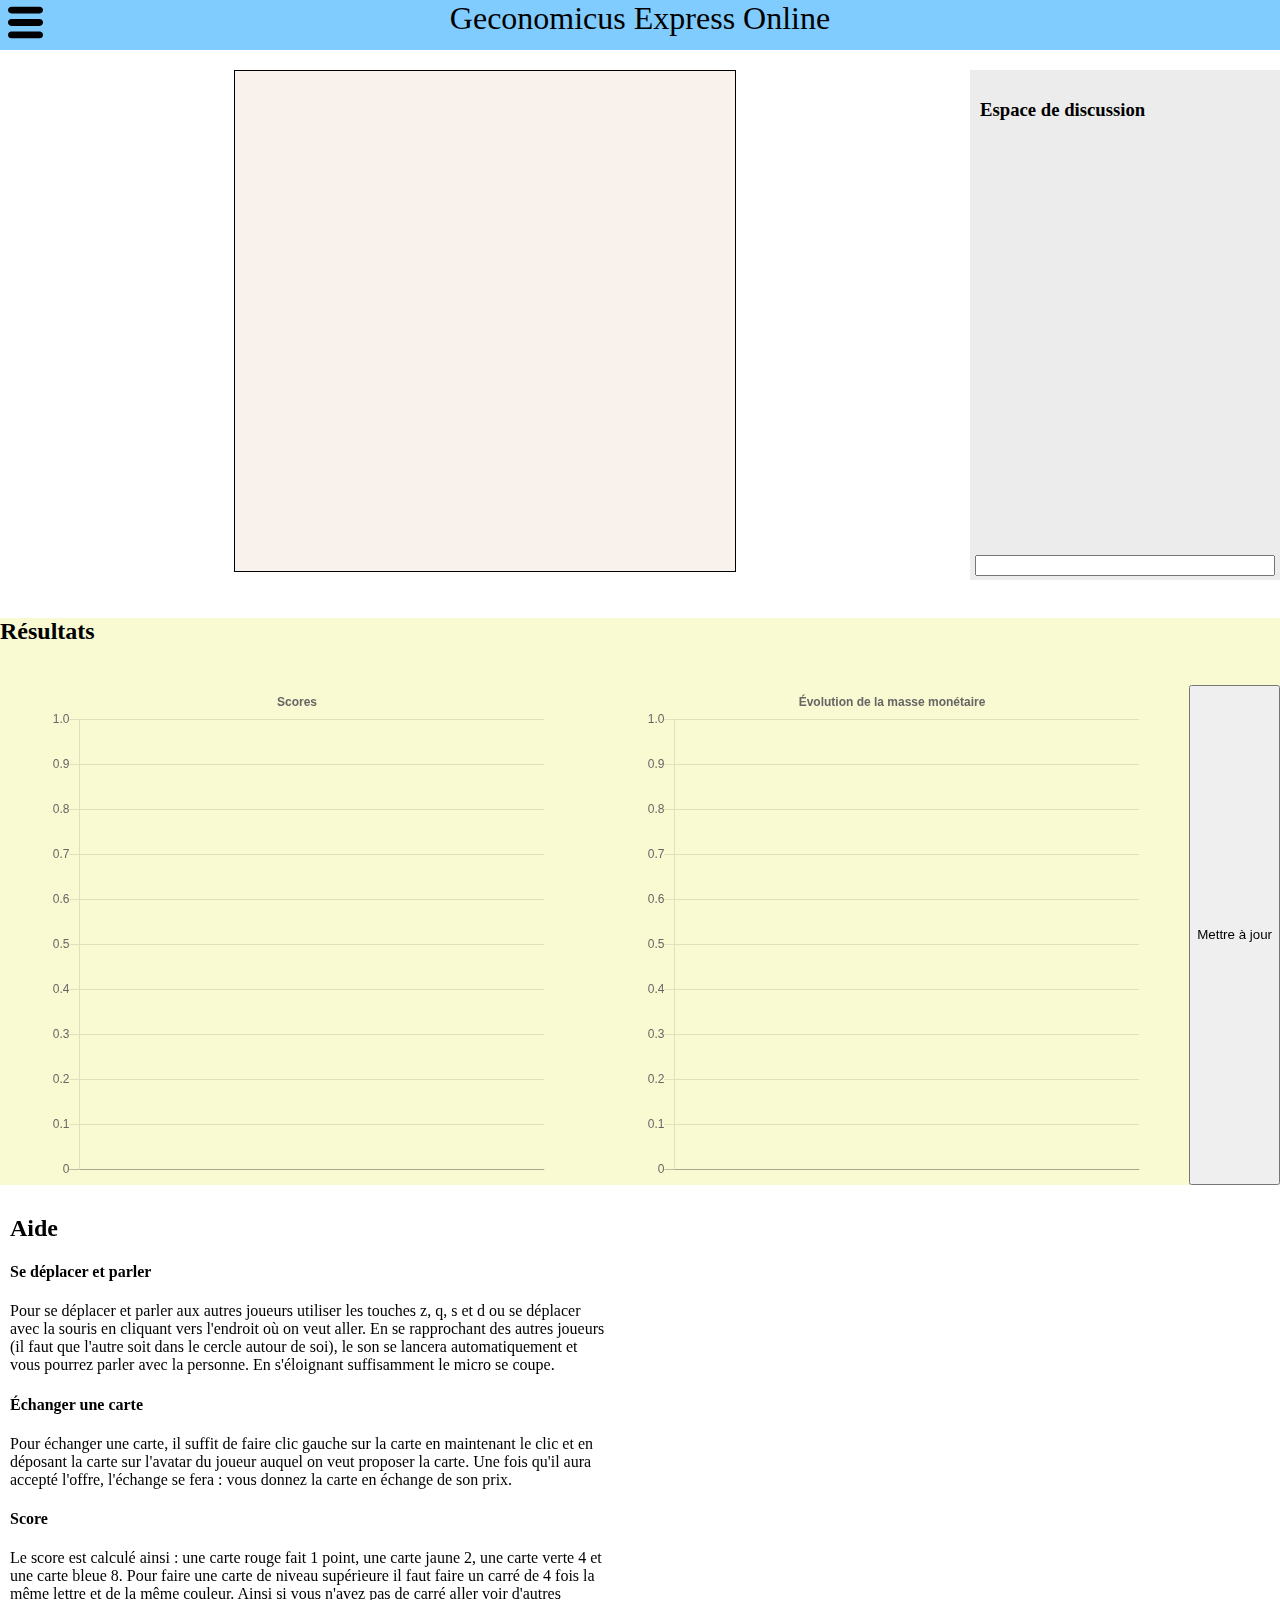
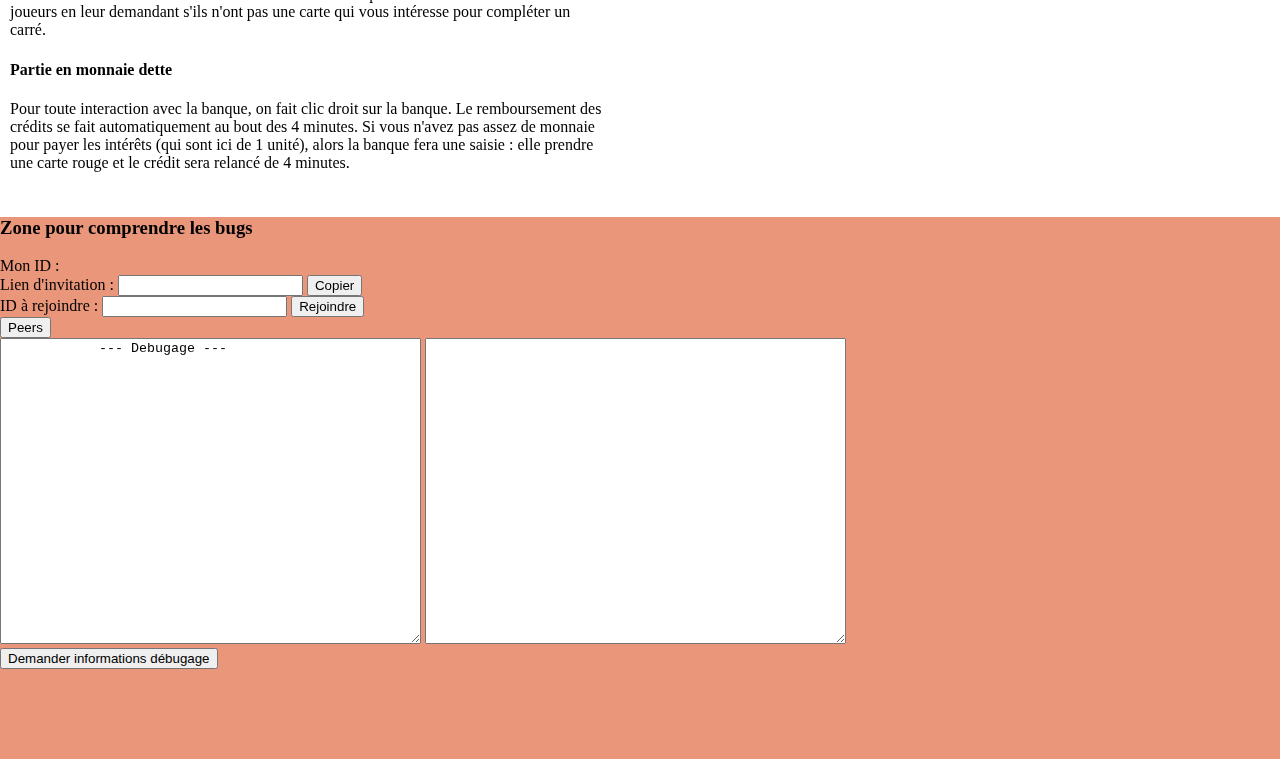
==== index.html @ 48053f9c "mise en forme" ====
<html>

<head>
    <meta charset="utf-8" />
    <title>Geconomicus Online</title>
    <link rel="stylesheet" href="style.css">
    <link rel="stylesheet" type="text/css" href="css/iconselect.css" >

</head>

<body>
    <header>
        <div id="menu_button" onclick="activate_menu()">
            <img src="img/menu.svg" width="70%"/>
        </div>
        <div id="header_avancement">Geconomicus Express Online</div>
        
    </header>

    <div id="player_menu">   
        <div id="organizer_actions">
            <h3>Organisateur </h3>
            <button onclick="copy_invitation_link()">Lien invitation</button>
        <button onclick="change_game_params()">Changer les paramètres</button><br>
        <button onclick="change_game_mode(MODE_DETTE)">Lancer partie monnaie dette</button><br>
        <button onclick="change_game_mode(MODE_LIBRE)">Lancer partie monnaie libre</button><br>
        <button onclick="change_game_mode(MODE_DON)">Lancer partie don</button><br>
        <button onclick="change_game_mode(MODE_WAITING_ROOM)">Arrêter partie</button><br>
        <button onclick="change_game_status(GAME_STATUS_RUNNING)">Run</button><br>
        <button onclick="change_game_status(GAME_STATUS_PAUSED)">Pause</button><br>
    </div>

        <h3>Pseudo</h3>
    <input type="text" id="pseudo">
    <script>
        var input_pseudo = document.getElementById("pseudo")
        input_pseudo.addEventListener("keyup", function(event) {
            if (event.keyCode === 13) {
                event.preventDefault()
                disactivate_menu()
                change_pseudo()
            }
        });
    </script>
    <br>
    <h3>Mon avatar</h3>
        <div style="display: inline-block; " id="mon_avatar">
           
           
            <div  id="my-icon-select"></div>
        </div>
    </div>

    <script>
        function activate_menu(){
            var e = document.getElementById("player_menu")
            if (e.style.left == "-220px"){
                e.style.left = "0px"
            }else {
                e.style.left = "-220px"
            }
        }

        function disactivate_menu(){
            document.getElementById("player_menu").style.left = "-220px"
        }
    </script>


    <div id="main" style="display:flex; flex-wrap:wrap">
        <div id="plateau_div" style="flex:auto">
            <canvas style="display:block; margin: 0 auto; border: 1px solid " width="500" height="500" id="plateau"></canvas>
        </div>
        
        
        <div id="score_div" style="flex:auto; max-width: 300px; padding: 5px; height: 500px; background-color: rgb(236, 236, 236);">
            <div id="chat_new" style="padding: 5px; max-width: 300px; height: 470px; overflow-y: scroll;">
            <h3>Espace de discussion</h3>
            </div>
            <input id="message" style="width:100%; max-width: 300px;" type="text">
            <script>
                var input_message = document.getElementById("message")
                input_message.addEventListener("keyup", function(event) {
                    if (event.keyCode === 13) {
                        event.preventDefault()
                        envoyer_message()
                    }
                });
            </script>
            <!--<button onclick="envoyer_message()">Envoyer message</button>-->
        </div>

        <div style="flex:auto; width:300px; display:none">
            <div class="rappel" id="rappel_dette" style="display: block">
                <h2>Partie en monnaie dette</h2>

                Prix des cartes :

                <ul>
                    <li id="prix_dette_0" class="level0">2</li>
                    <li id="prix_dette_1" class="level1">4</li>
                    <li id="prix_dette_2" class="level2">8</li>
                    <li id="prix_dette_3" class="level3">16</li>
                </ul>

                <p>Crédit : on emprunte 3 et on doit rendre 4 au bout de 4 minutes. Si on ne peut pas rembourser au bout du temps imparti, l'intérêt est perçu et le crédit est relancé.</p>
                <p>Courtier : joue pour la banque. Il reçoit les intérêts gagnés par la banque et les hypothèques.</p>

            </div>
            <div class="rappel" id="rappel_libre" style="display:none">
                <h2>Partie en monnaie libre</h2>

                Prix des cartes :

                <ul>
                    <li id="prix_libre_0" class="level0">6</li>
                    <li id="prix_libre_1" class="level1">12</li>
                    <li id="prix_libre_2" class="level2">24</li>
                    <li id="prix_libre_3" class="level3">48</li>
                </ul>

                
                    <!-- Tour numéro : <b id="nb_tours">1</b><br> 
                    Masse Monétaire : <b id="masse_monetaire">0</b> Sous<br>
                -->

                Taille carré : <b class="square_size"></b><br>
                Taille initiale main : <b class="hand_initial_size"></b><br>
                Lettres : <b class="letters"></b><br>
                
                Réévaluation du Dividende Universel : toutes les 4 minutes votre solde est réévalué selon la formule suivante : 
                Nouveau solde = Ancien solde/<span id="rappel_param_rate">2</span>+ <span id="rappel_param_du">8</span> (en arrondissant à l'unité)
                <!--
                <p>Réévaluation du Dividende Universel : tous les 4 tours le D.U. est réévalué selon la formule suivante : Nouveau&nbsp;D.U. = Ancien&nbsp;D.U.&nbsp;+&nbsp;0,0488²&nbsp;*&nbsp;(Masse&nbsp;Monétaire&nbsp;/&nbsp;Joueurs)&nbsp;/&nbsp;2 (en arrondissant à l'unité)</p>
                <p>Réévaluation du Solde : toutes les 4 minutes votre solde est réévalué selon la formule suivante : Nouveau&nbsp;solde = Ancien&nbsp;solde&nbsp;+&nbsp;1&nbsp;D.U.</p>
                -->
            </div>
            <div class="rappel" id="rappel_waiting_room" style="display:none">
                <h2>Phase d'attente</h2>
            </div>
            <div class="rappel" id="rappel_don" style="display:none">
                <h2>Partie en don</h2>
                Taille carré : <b class="square_size"></b><br>
                Taille initiale main : <b class="hand_initial_size"></b><br>
                Lettres : <b class="letters"></b>
            </div>
        </div>

    </div>
    
    

    
    
    <br>

    <div id="game_params">
        <h3>Réglages nouvelle partie</h3>
        Durée : <input class="game_params_input" id="game_params_duration"  min="1" type="number">(En minutes)<br>
        Mode bien commun : <input class="game_params_input" id="game_params_common_good_mode" type="checkbox">

        <h4>Paramètres cartes</h4>

        Taille combinaison : <input class="game_params_input" id="game_params_square_size" min="1" type="number"><br>
        Nombre de cartes au début : <input class="game_params_input" id="game_params_nb_cards_init" min="1" type="number"><br>
        Nombre de lettres : <input class="game_params_input" id="game_params_letters"  min="1" max="24" type="number"><br>

        <h4>Paramètres monétaires</h4>

        <span class="param param_libre param_dette">
            Prix carte rouge : <input class="game_params_input" id="game_params_low_price" min="1" type="number"><br>
            Quantité de monnaie initiale : <input class="game_params_input" id="game_params_initial_money" min="0" type="number"><br>
        </span>

        <span class="param param_libre">
            Durée réevaluation : <input class="game_params_input" id="game_params_reevaluation_time" min="0" type="number"><br>
            Dividende universel : <input class="game_params_input" id="game_params_du" min="1" type="number"><br>
            Taux dévaluation: <input class="game_params_input" id="game_params_rate" min="2" type="number"><br>
        </span>
        
        <span class="param param_dette">
            Valeur crédit : <input class="game_params_input" id="game_params_initial_credit" min="0" type="number"><br>
            Intérêt : <input class="game_params_input" id="game_params_interet" min="0" type="number"><br>
            Durée crédit : <input class="game_params_input" id="game_params_credit_time" min="1" type="number"><br>
        </span>
        


        <button onclick="validate_game_params()">Valider</button>
    </div>

    <div id="results">
        <h2>Résultats</h2>
        <div id="main" style="display:flex; flex-wrap:wrap">
            <div style="flex:auto">
                <canvas style="display:block; margin: 0 auto; width:500px; height:500px; " id="score_chart" ></canvas>
            </div>
            <div style="flex:auto;">
                <canvas style="display:block; margin: 0 auto; width:500px; height:500px; " id="monetary_mass_chart" ></canvas>
            </div>
            <button onclick="monetary_mass_chart.update()">Mettre à jour</button>
        </div>
    
    </div>

    <div id="menu" class="menu">
        <ul class="menu-options">
            <li class="menu-option" onclick="demander_credit()">Demander un crédit</li>
            <li class="menu-option" onclick="rembourser_credit()">Rembourser un crédit</li>
            <li class="menu-option" onclick="devenir_courtier()">Devenir courtier</li>
        </ul>
    </div>

    <div id="aide">
        <h2>Aide</h2>

        <h4>Se déplacer et parler</h4>
        <p>Pour se déplacer et parler aux autres joueurs utiliser les touches z, q, s et d ou se déplacer avec la souris en cliquant vers l'endroit où on veut aller.
            En se rapprochant des autres joueurs (il faut que l'autre soit dans le cercle autour de soi), le son se lancera automatiquement et vous pourrez parler avec la personne.
            En s'éloignant suffisamment le micro se coupe.</p>

        <h4>Échanger une carte</h4>
        <p>Pour échanger une carte, il suffit de faire clic gauche sur la carte en maintenant le clic et en déposant la carte sur l'avatar du joueur auquel on veut proposer la carte.
            Une fois qu'il aura accepté l'offre, l'échange se fera : vous donnez la carte en échange de son prix.</p>

            <h4>Score</h4>
        <p>
            Le score est calculé ainsi :
            une carte rouge fait 1 point, une carte jaune 2, une carte verte 4 et une carte bleue 8.
            Pour faire une carte de niveau supérieure il faut faire un carré de 4 fois la même lettre et de la même couleur.
            Ainsi si vous n'avez pas de carré aller voir d'autres joueurs en leur demandant s'ils n'ont pas une carte qui vous intéresse pour compléter un carré.
        </p>

        <h4>Partie en monnaie dette</h4>
        <p>
        Pour toute interaction avec la banque, on fait clic droit sur la banque.
        Le remboursement des crédits se fait automatiquement au bout des 4 minutes.
        Si vous n'avez pas assez de monnaie pour payer les intérêts (qui sont ici de 1 unité), alors la banque fera une saisie : elle prendre une carte rouge et le crédit sera relancé de 4 minutes.
        </p>

    </div>

    <div style="background-color: darksalmon;" id="debug_zone">
        <h3>Zone pour comprendre les bugs</h3>

    
    <div id="server_id" style="display:inline">Mon ID :</div> <br>
    Lien d'invitation : <input type="text" id="invitation_link">
    <button onclick="copy_invitation_link()">Copier</button> <br>
    <script>
        function copy_invitation_link(){
            var invitation_link = document.getElementById("invitation_link")
            invitation_link.select();
            invitation_link.setSelectionRange(0, 99999); /* For mobile devices */
            document.execCommand("copy");
            disactivate_menu()
        }
    </script>
    
    <span>ID à rejoindre : </span> 
    <input type="text" id="join_id" title="Input the ID from receive.html">
    <button id="connect_button" onclick="join_server()">Rejoindre</button> <br>
    
    <button onclick="print_peers()">Peers</button>

    <br>
            <textarea id="chat2" rows="20" cols="50">
            --- Debugage ---
                </textarea>

    <textarea id="chat_debug" rows="20" cols="50">
    </textarea>
    <br>
    <button onclick="ask_debug_data()">Demander informations débugage</button>

    
    <div id="audio">
    </div>
    <br>
    <br>

    <br>
    <br>
    <br>
</div>

    <script>
        canvas = document.getElementById("plateau")
        ctx = canvas.getContext("2d")
        ctx.canvas.width = 500
        ctx.canvas.height = 500
    </script>

    <script src="src/lib/Chart.min.js"></script>
    <script src="src/lib/iconselect.js"></script>
    <script src="src/lib/iscroll.js"></script>
    <script src="https://cdn.jsdelivr.net/npm/peerjs@1.2.0/dist/peerjs.min.js"></script>

    <script src="src/global.js"></script>
    <script src="src/score.js"></script>
    <script src="src/avatar.js"></script>
    <script src="src/time.js"></script>
    <script src="src/libre.js"></script>
    <script src="src/peer_gestion.js"></script>
    <script src="src/game.js"></script>
    <script src="src/cards_game.js"></script>
    <script src="src/dette.js"></script>
    <script src="src/audio.js"></script>
    <script src="src/reconnection.js"></script>
    <script src="src/chat.js"></script>
    <script src="src/game_params.js"></script>
    



    <script>

        //setInterval(function(){ disaster()}, 3000)
        setInterval(function () { gameLoop(ctx) }, 20);


        canvas.addEventListener('mouseup', function (e) {
            move_target = null

            var mouse = get_mouse_coord(canvas, e)

            if (card_selected != null) {
                card_selected.x = mouse.x
                card_selected.y = mouse.y
                peer_selected = null

                if (distance(fabrik, card_selected ) < 30){
                    if ( game.common_good_mode && game.common_good_obsolete[card_selected.letter] == true){
                        add_info_text(mouse.x, mouse.y,100,100,"Lettre obsolète !", false)
                        reposition_cards()
                        card_selected.select = false
                        card_selected = null
                        return   
                    }
                    if( count_cards_of_type(card_selected) >= game.square_size){
                        var bonus = remove_cards(card_selected, game.square_size)
                        if ( bonus < 0 ){
                            add_random_card(card_selected.level)
                        }
                        for (var i = 0; i < game.square_size; i++) {
                            add_random_card(card_selected.level)
                        }
                        add_random_card(card_selected.level + 1)
                    } else {
                        add_info_text(mouse.x, mouse.y,100,100,"Il faut " + game.square_size + " x " + card_selected.letter + " pour faire une combinaison", false)
                    }
                    reposition_cards()
                    card_selected.select = false
                    card_selected = null
                    return
                }

                var send_card = false
                for (var c of connections) {
                    if (distance(c, card_selected) <= point_radius) {
                        send_to_peer_nojson(card_selected, SEND_OFFER, c)
                        if (game.mode == MODE_DON){
                            remove_card(card_selected)
                        }
                        send_card = true
                        break
                    }
                }
                if (send_card == false) {
                    reposition_cards()
                }
                card_selected.select = false
                card_selected = null


            }


        }
        )


        canvas.addEventListener('mousemove', function (e) {

            if (move_target != null){
                move_target = get_mouse_coord(canvas, e)
            }

            if (card_selected != null) {
                var mouse = get_mouse_coord(canvas, e)

                peer_selected = null
                for (var c of connections){
                    if ( c.open && distance(mouse, c) <= point_radius){
                        peer_selected = c
                        break
                    }
                }

                card_selected.x = mouse.x
                card_selected.y = mouse.y
                card_selected.target_x = mouse.x
                card_selected.target_y = mouse.y


            }
        })

        canvas.addEventListener('mousedown', function (e) {
            var mouse = get_mouse_coord(canvas, e)
            for (var card of peer.cards) {
                if (card.x <= mouse.x && mouse.x <= card.x + card.w &&
                    card.y <= mouse.y && mouse.y <= card.y + card.h) {
                    card_selected = card
                    card_selected.select = true
                    return
                }
            }

            for (var i in infos) {
                    var info = infos[i]


                    if (info.type == INFO_TYPE_CARD) {
                        if (click_on_info_accept(infos[i], mouse)) {
                            if (peer.money >= card_cost(info.card)) {
                                add_to_my_money(- card_cost(info.card))
                                add_card(info.card)
                                send_to_peer_nojson(info.card, SEND_ACCEPT, info.sender)
                            }
                            else {
                                send_to_peer_nojson(info.card, SEND_NOT_ENOUGH_MONEY, info.sender)
                            }

                            infos.splice(i, 1)
                            return
                        }
                        if (click_on_info_decline(info, mouse)){
                            send_to_peer_nojson(info.card, SEND_DECLINE, info.sender)
                            infos.splice(i, 1)
                            return
                        }

                    }

                    if (infos[i].type == INFO_TYPE_TEXT) {
                        if (click_on_info_accept(infos[i], mouse)) {
                            infos.splice(i, 1)
                            return
                        }
                    }

                }

            if (distance(mouse, bank_position) > 30){
                move_target = mouse
            }
            
        }
        )




            document.addEventListener("contextmenu", function (event) {
                var mouse = get_mouse_coord(canvas, event)
                if (game.mode == MODE_DETTE && distance(mouse, bank_position) <= 30) {
                    event.preventDefault();

                    var ctxMenu = document.getElementById("menu");
                    ctxMenu.style.display = "block";
                    ctxMenu.style.left = event.pageX + "px";
                    ctxMenu.style.top = event.pageY + "px";
                }

            }, false);

            document.addEventListener("click", function (event) {
                var ctxMenu = document.getElementById("menu");
                ctxMenu.style.display = "";
                ctxMenu.style.left = "";
                ctxMenu.style.top = "";
            }, false);


    </script>




</body>


</html>
---- style.css ----
body {
margin:0;
}

header {
  margin:0;
  width: 100%;
  height: 50px;
  background-color: #80ccff;
  text-align: center;
  font-size: 2em;
  font-weight: bold;
}

#menu_button {
  display:inline-block;
  width: 50px;
  position:absolute;
  left: 0;
  height: 50px;
  padding-top: 5px;
}

#header_avancement {
  font-size: 1em;
  font-weight: normal;
  height:100%;
}

#player_menu {
  padding: 10px;
  position: fixed;
  left: -220px;
  height:100%;
  width: 200px;
  transition: 0.5s;
  background-color: #f19f9f;
  display: block;
}

li {
  list-style: none;
}

li.level0::before {content: "■";  
  margin-left: -2em; color: #ff4d4d}

  li.level1::before {content: "■";  
    margin-left: -2em; color: #e6e600}

    li.level2::before {content: "■";  
      margin-left: -2em; color: #33ff99}
 
      li.level3::before {content: "■";  
        margin-left: -2em; color: #80ccff}


        #main {
          padding-top: 20px;
        }

#aide {
  padding: 10px;
  width: 600px;
}

#results {
  background-color: lightgoldenrodyellow;
}

#game_params {
  background-color:rgb(230, 253, 253);
  position:absolute;
  top:0px;
  left:-120%;
  width:100%;
  display: block;
  padding: 30px;
  transition: 0.5s;
}
       
.game_params_input{
  width: 4em;
}



.menu {
    width: 300px;
    box-shadow: 0 4px 5px 3px rgba(0, 0, 0, 0.2);
    position: absolute;
    top:0px;
    left:0px;
    display:none;
    background: white;
}
  
.menu-options {
      list-style: none;
      padding: 10px 0;
    }

     .menu-option {
        font-weight: 500;
        font-size: 14px;
        padding: 10px 40px 10px 20px;
        cursor: pointer;
      }
  
      .menu-option:hover{
          background: rgba(0, 0, 0, 0.2);
        }
      
    

#organizer_actions {
  display: none;
}
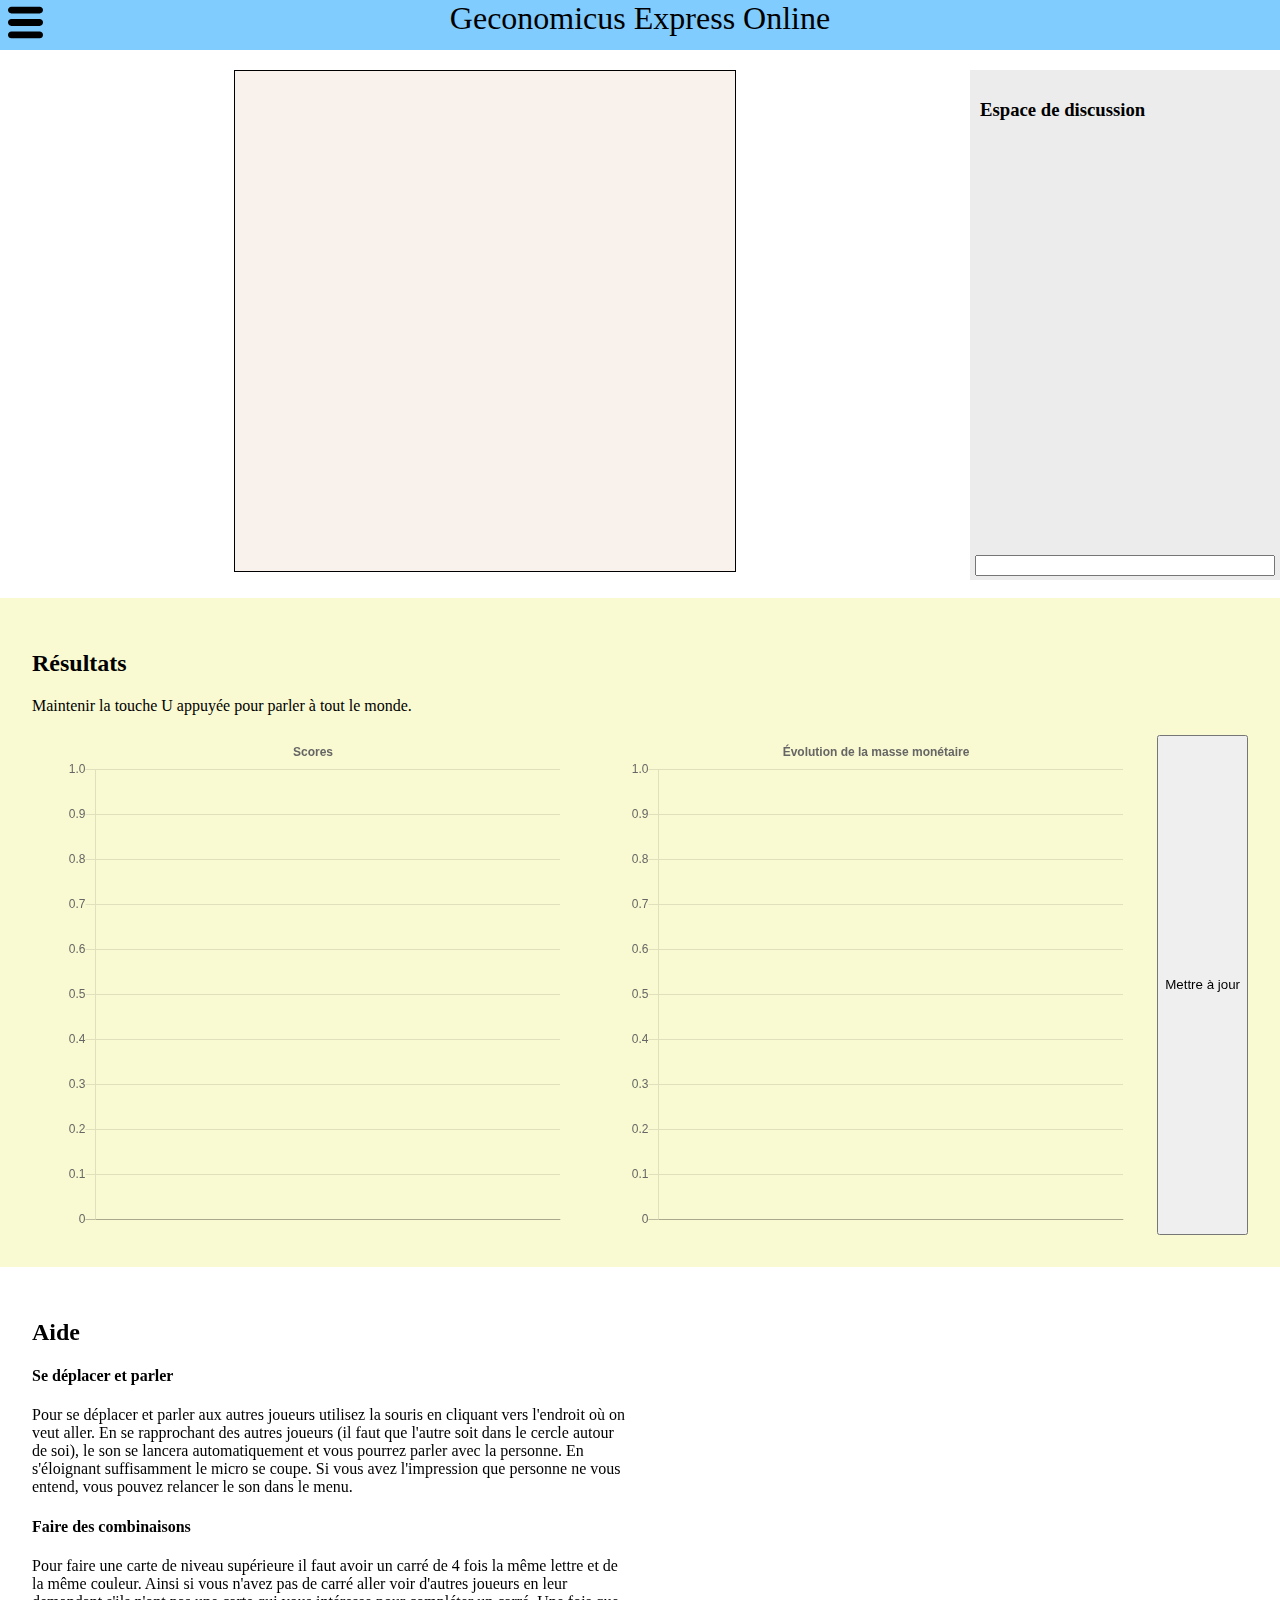
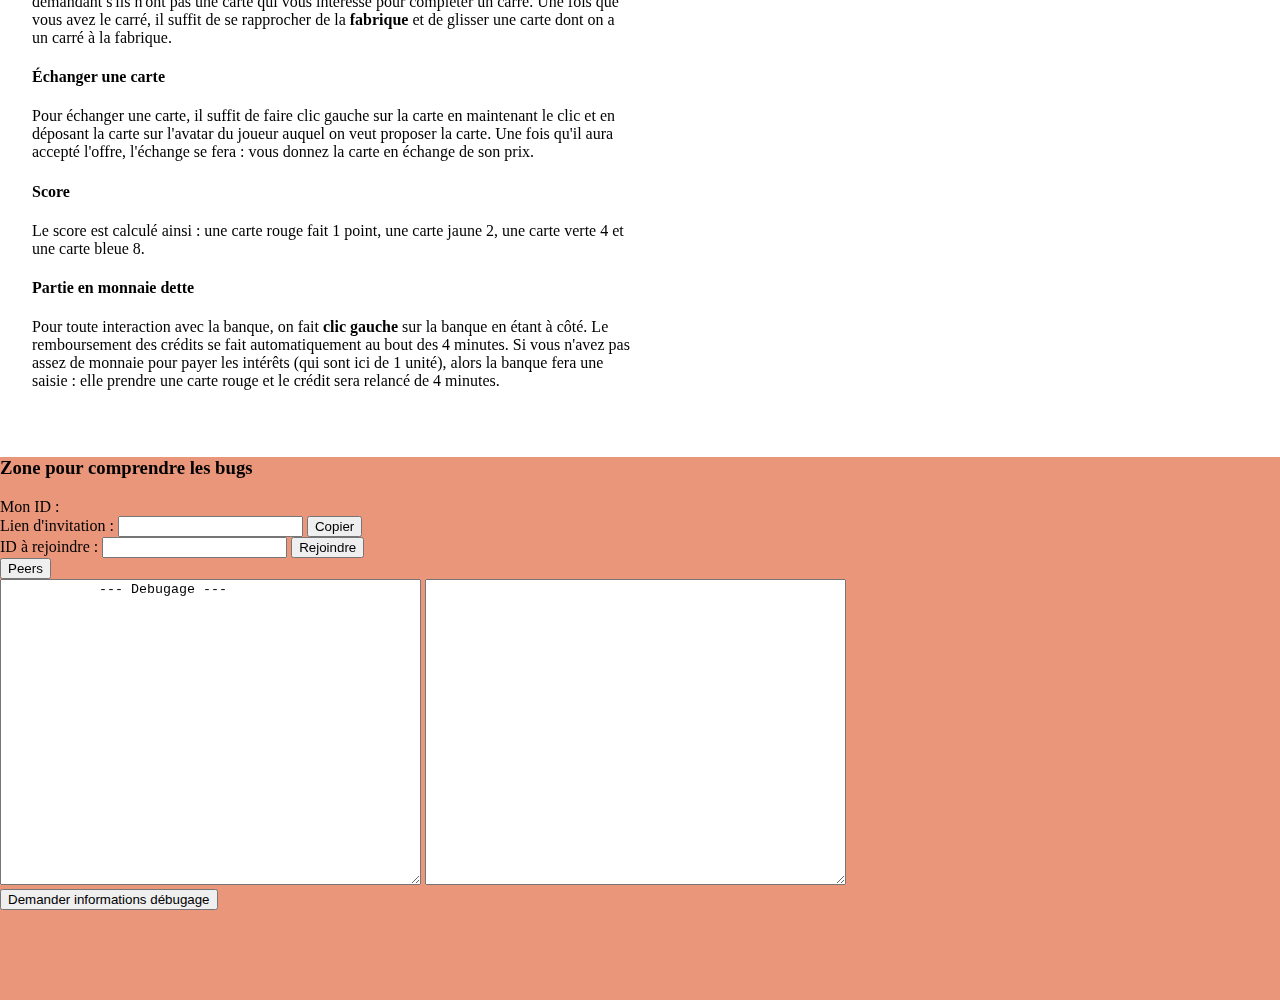
==== commit 2dff8363: "optimisation: img to canvas" ====
--- a/index.html
+++ b/index.html
@@ -50,6 +50,12 @@
            
             <div  id="my-icon-select"></div>
         </div>
+        <br>
+        <br>
+        <br>
+        <br>
+        <br>
+    <button onclick="reload_all_audio_sources()">Recharger audio</button><br>
     </div>
 
     <script>
@@ -174,7 +180,7 @@
         </span>
 
         <span class="param param_libre">
-            Durée réevaluation : <input class="game_params_input" id="game_params_reevaluation_time" min="0" type="number"><br>
+            Durée réevaluation : <input class="game_params_input" id="game_params_reevaluation_time" min="1" type="number"><br>
             Dividende universel : <input class="game_params_input" id="game_params_du" min="1" type="number"><br>
             Taux dévaluation: <input class="game_params_input" id="game_params_rate" min="2" type="number"><br>
         </span>
@@ -192,6 +198,7 @@
 
     <div id="results">
         <h2>Résultats</h2>
+        Maintenir la touche U appuyée pour parler à tout le monde.
         <div id="main" style="display:flex; flex-wrap:wrap">
             <div style="flex:auto">
                 <canvas style="display:block; margin: 0 auto; width:500px; height:500px; " id="score_chart" ></canvas>
@@ -216,9 +223,17 @@
         <h2>Aide</h2>
 
         <h4>Se déplacer et parler</h4>
-        <p>Pour se déplacer et parler aux autres joueurs utiliser les touches z, q, s et d ou se déplacer avec la souris en cliquant vers l'endroit où on veut aller.
+        <p>Pour se déplacer et parler aux autres joueurs utilisez la souris en cliquant vers l'endroit où on veut aller.
             En se rapprochant des autres joueurs (il faut que l'autre soit dans le cercle autour de soi), le son se lancera automatiquement et vous pourrez parler avec la personne.
-            En s'éloignant suffisamment le micro se coupe.</p>
+            En s'éloignant suffisamment le micro se coupe.
+            Si vous avez l'impression que personne ne vous entend, vous pouvez relancer le son dans le menu.</p>
+
+        <h4>Faire des combinaisons</h4>
+            <p>
+                Pour faire une carte de niveau supérieure il faut avoir un carré de 4 fois la même lettre et de la même couleur.
+            Ainsi si vous n'avez pas de carré aller voir d'autres joueurs en leur demandant s'ils n'ont pas une carte qui vous intéresse pour compléter un carré.
+                Une fois que vous avez le carré, il suffit de se rapprocher de la <b>fabrique</b> et de glisser une carte dont on a un carré à la fabrique. 
+        </p>
 
         <h4>Échanger une carte</h4>
         <p>Pour échanger une carte, il suffit de faire clic gauche sur la carte en maintenant le clic et en déposant la carte sur l'avatar du joueur auquel on veut proposer la carte.
@@ -228,13 +243,11 @@
         <p>
             Le score est calculé ainsi :
             une carte rouge fait 1 point, une carte jaune 2, une carte verte 4 et une carte bleue 8.
-            Pour faire une carte de niveau supérieure il faut faire un carré de 4 fois la même lettre et de la même couleur.
-            Ainsi si vous n'avez pas de carré aller voir d'autres joueurs en leur demandant s'ils n'ont pas une carte qui vous intéresse pour compléter un carré.
         </p>
 
         <h4>Partie en monnaie dette</h4>
         <p>
-        Pour toute interaction avec la banque, on fait clic droit sur la banque.
+        Pour toute interaction avec la banque, on fait <b>clic gauche</b> sur la banque en étant à côté.
         Le remboursement des crédits se fait automatiquement au bout des 4 minutes.
         Si vous n'avez pas assez de monnaie pour payer les intérêts (qui sont ici de 1 unité), alors la banque fera une saisie : elle prendre une carte rouge et le crédit sera relancé de 4 minutes.
         </p>
@@ -318,7 +331,7 @@
 
         //setInterval(function(){ disaster()}, 3000)
         setInterval(function () { gameLoop(ctx) }, 20);
-
+        //gameLoop(ctx)
 
         canvas.addEventListener('mouseup', function (e) {
             move_target = null
@@ -330,7 +343,7 @@
                 card_selected.y = mouse.y
                 peer_selected = null
 
-                if (distance(fabrik, card_selected ) < 30){
+                if (distance(peer , fabrik) <= 80 && distance(fabrik, card_selected ) < 30){
                     if ( game.common_good_mode && game.common_good_obsolete[card_selected.letter] == true){
                         add_info_text(mouse.x, mouse.y,100,100,"Lettre obsolète !", false)
                         reposition_cards()
@@ -409,6 +422,10 @@
 
         canvas.addEventListener('mousedown', function (e) {
             var mouse = get_mouse_coord(canvas, e)
+            if ( game.status != GAME_STATUS_RUNNING ){
+                return
+            }
+
             for (var card of peer.cards) {
                 if (card.x <= mouse.x && mouse.x <= card.x + card.w &&
                     card.y <= mouse.y && mouse.y <= card.y + card.h) {
@@ -420,7 +437,6 @@
 
             for (var i in infos) {
                     var info = infos[i]
-
 
                     if (info.type == INFO_TYPE_CARD) {
                         if (click_on_info_accept(infos[i], mouse)) {
@@ -453,7 +469,15 @@
 
                 }
 
-            if (distance(mouse, bank_position) > 30){
+                if (game.status == GAME_STATUS_RUNNING && game.mode == MODE_DETTE && distance(mouse, bank) <= 30 && distance(peer, bank) <= 80) {
+                    var ctxMenu = document.getElementById("menu");
+                    ctxMenu.style.display = "block";
+                    ctxMenu.style.left = mouse.x + "px";
+                    ctxMenu.style.top = mouse.y + "px";
+                    return
+                }
+
+            if (document.getElementById("menu").display = "none"){
                 move_target = mouse
             }
             
@@ -462,10 +486,10 @@
 
 
 
-
+/*
             document.addEventListener("contextmenu", function (event) {
                 var mouse = get_mouse_coord(canvas, event)
-                if (game.mode == MODE_DETTE && distance(mouse, bank_position) <= 30) {
+                if (game.status == GAME_STATUS_RUNNING && game.mode == MODE_DETTE && distance(mouse, bank) <= 30 && distance(peer, bank) <= 80) {
                     event.preventDefault();
 
                     var ctxMenu = document.getElementById("menu");
@@ -475,14 +499,16 @@
                 }
 
             }, false);
-
+            */
+
+            /*
             document.addEventListener("click", function (event) {
                 var ctxMenu = document.getElementById("menu");
-                ctxMenu.style.display = "";
+                ctxMenu.style.display = "none";
                 ctxMenu.style.left = "";
                 ctxMenu.style.top = "";
             }, false);
-
+*/
 
     </script>
 
--- a/style.css
+++ b/style.css
@@ -60,11 +60,12 @@
         }
 
 #aide {
-  padding: 10px;
+  padding: 2em;
   width: 600px;
 }
 
 #results {
+  padding: 2em;
   background-color: lightgoldenrodyellow;
 }
 
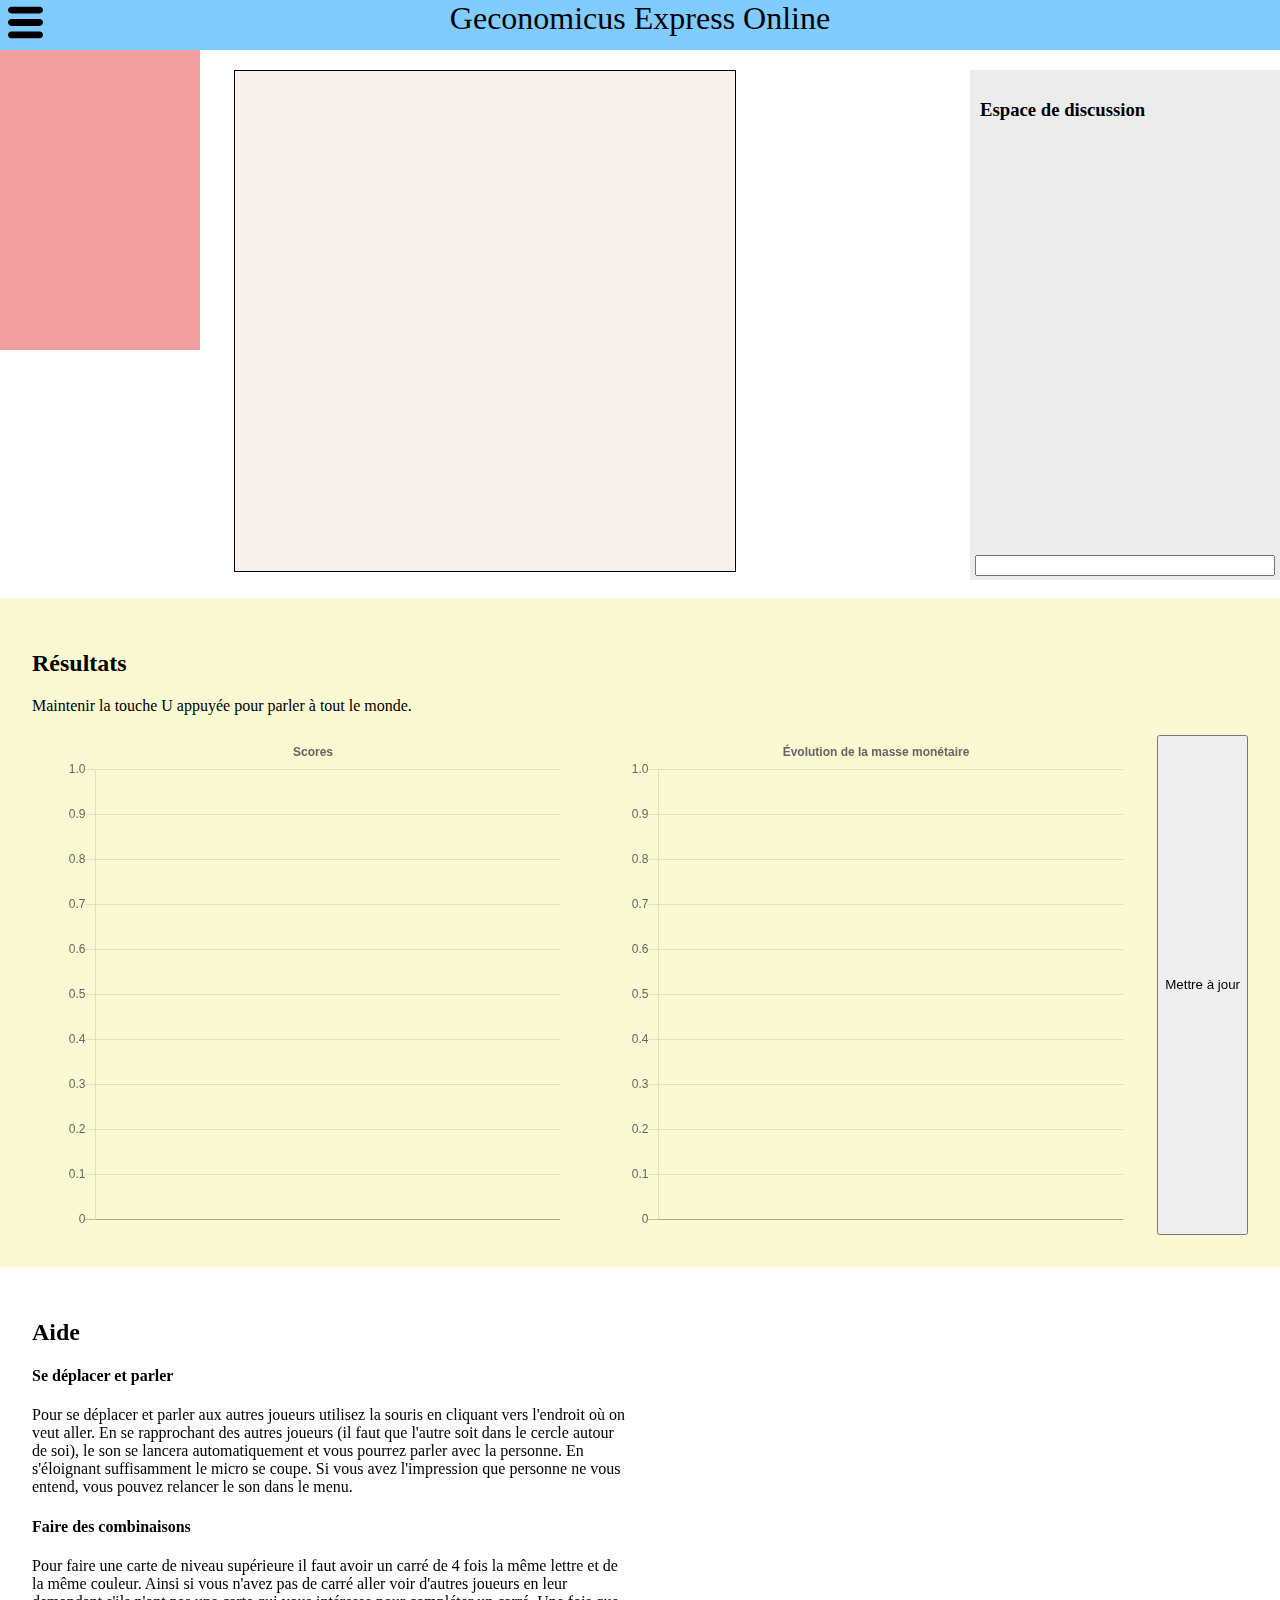
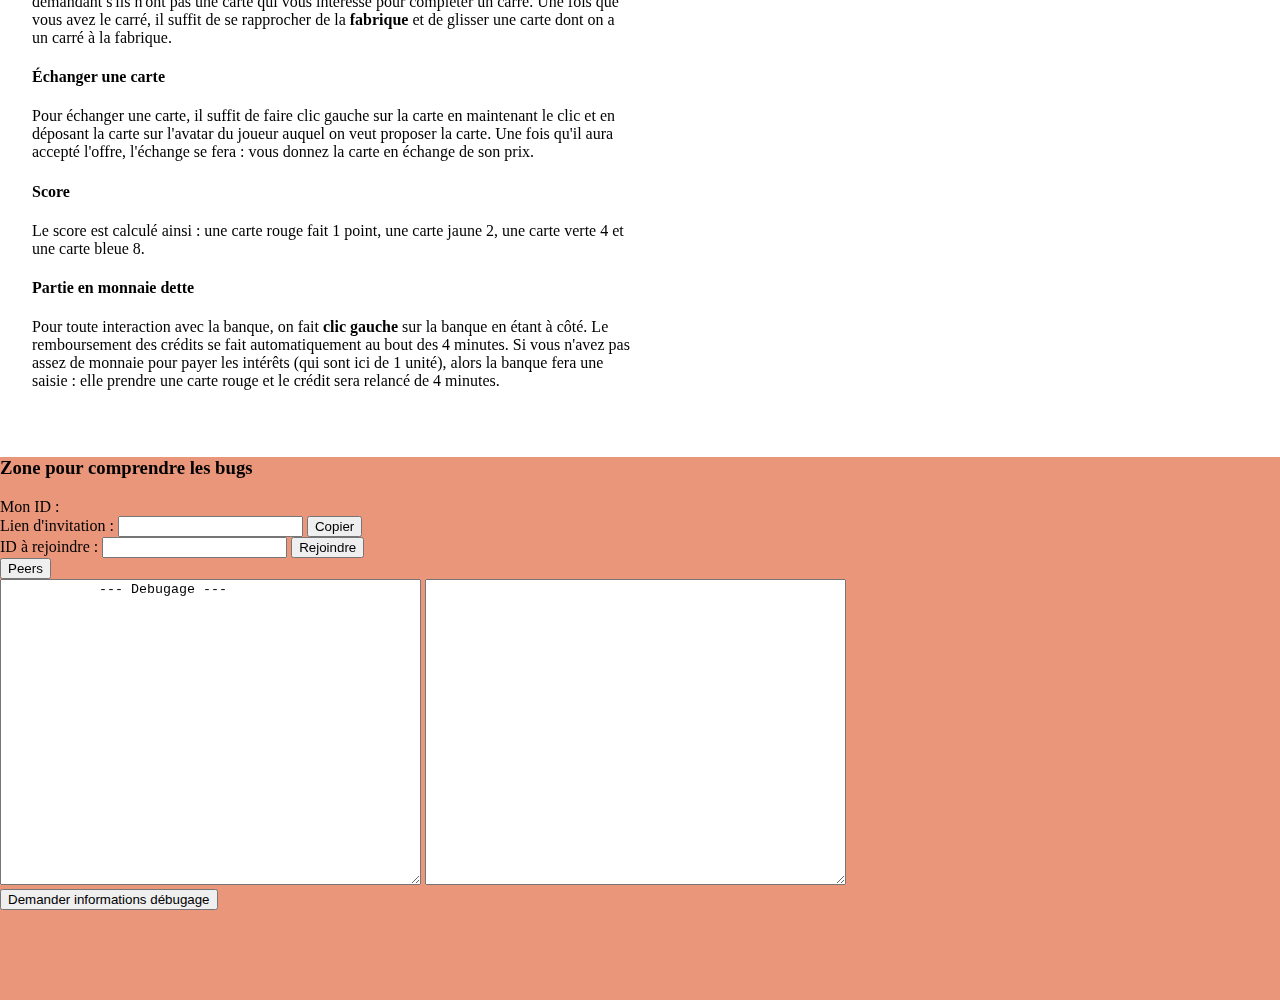
==== commit 282762f2: "audio div -> AudioContext" ====
--- a/index.html
+++ b/index.html
@@ -1,74 +1,78 @@
-
 <html>
 
 <head>
     <meta charset="utf-8" />
     <title>Geconomicus Online</title>
     <link rel="stylesheet" href="style.css">
-    <link rel="stylesheet" type="text/css" href="css/iconselect.css" >
+    <link rel="stylesheet" type="text/css" href="css/iconselect.css">
 
 </head>
 
 <body>
+
+   
+
     <header>
         <div id="menu_button" onclick="activate_menu()">
-            <img src="img/menu.svg" width="70%"/>
+            <img src="img/menu.svg" width="70%" />
         </div>
         <div id="header_avancement">Geconomicus Express Online</div>
-        
+
     </header>
 
-    <div id="player_menu">   
+    <div id="audio_details"></div>
+
+    <div id="player_menu">
         <div id="organizer_actions">
             <h3>Organisateur </h3>
             <button onclick="copy_invitation_link()">Lien invitation</button>
-        <button onclick="change_game_params()">Changer les paramètres</button><br>
-        <button onclick="change_game_mode(MODE_DETTE)">Lancer partie monnaie dette</button><br>
-        <button onclick="change_game_mode(MODE_LIBRE)">Lancer partie monnaie libre</button><br>
-        <button onclick="change_game_mode(MODE_DON)">Lancer partie don</button><br>
-        <button onclick="change_game_mode(MODE_WAITING_ROOM)">Arrêter partie</button><br>
-        <button onclick="change_game_status(GAME_STATUS_RUNNING)">Run</button><br>
-        <button onclick="change_game_status(GAME_STATUS_PAUSED)">Pause</button><br>
-    </div>
+            <button onclick="change_game_params()">Changer les paramètres</button><br>
+            <button onclick="change_game_mode(MODE_DETTE)">Lancer partie monnaie dette</button><br>
+            <button onclick="change_game_mode(MODE_LIBRE)">Lancer partie monnaie libre</button><br>
+            <button onclick="change_game_mode(MODE_DON)">Lancer partie don</button><br>
+            <button onclick="change_game_mode(MODE_WAITING_ROOM)">Arrêter partie</button><br>
+            <button onclick="change_game_status(GAME_STATUS_RUNNING)">Run</button><br>
+            <button onclick="change_game_status(GAME_STATUS_PAUSED)">Pause</button><br>
+        </div>
 
         <h3>Pseudo</h3>
-    <input type="text" id="pseudo">
+        <input type="text" id="pseudo">
+        <script>
+            var input_pseudo = document.getElementById("pseudo")
+            input_pseudo.addEventListener("keyup", function (event) {
+                if (event.keyCode === 13) {
+                    event.preventDefault()
+                    disactivate_menu()
+                    change_pseudo()
+                }
+            });
+        </script>
+        <br>
+        <h3>Mon avatar</h3>
+        <div style="display: inline-block; " id="mon_avatar">
+
+
+            <div id="my-icon-select"></div>
+        </div>
+        <br>
+        <br>
+        <br>
+        <br>
+        <br>
+        <button onclick="reload_all_audio_sources()">Recharger audio</button><br>
+    </div>
+
     <script>
-        var input_pseudo = document.getElementById("pseudo")
-        input_pseudo.addEventListener("keyup", function(event) {
-            if (event.keyCode === 13) {
-                event.preventDefault()
-                disactivate_menu()
-                change_pseudo()
-            }
-        });
-    </script>
-    <br>
-    <h3>Mon avatar</h3>
-        <div style="display: inline-block; " id="mon_avatar">
-           
-           
-            <div  id="my-icon-select"></div>
-        </div>
-        <br>
-        <br>
-        <br>
-        <br>
-        <br>
-    <button onclick="reload_all_audio_sources()">Recharger audio</button><br>
-    </div>
-
-    <script>
-        function activate_menu(){
+        function activate_menu() {
             var e = document.getElementById("player_menu")
-            if (e.style.left == "-220px"){
+            if (e.style.left == "-220px") {
                 e.style.left = "0px"
-            }else {
+            } else {
                 e.style.left = "-220px"
             }
         }
 
-        function disactivate_menu(){
+        function disactivate_menu() {
             document.getElementById("player_menu").style.left = "-220px"
         }
     </script>
@@ -76,18 +80,20 @@
 
     <div id="main" style="display:flex; flex-wrap:wrap">
         <div id="plateau_div" style="flex:auto">
-            <canvas style="display:block; margin: 0 auto; border: 1px solid " width="500" height="500" id="plateau"></canvas>
-        </div>
-        
-        
-        <div id="score_div" style="flex:auto; max-width: 300px; padding: 5px; height: 500px; background-color: rgb(236, 236, 236);">
+            <canvas style="display:block; margin: 0 auto; border: 1px solid " width="500" height="500"
+                id="plateau"></canvas>
+        </div>
+
+
+        <div id="score_div"
+            style="flex:auto; max-width: 300px; padding: 5px; height: 500px; background-color: rgb(236, 236, 236);">
             <div id="chat_new" style="padding: 5px; max-width: 300px; height: 470px; overflow-y: scroll;">
-            <h3>Espace de discussion</h3>
+                <h3>Espace de discussion</h3>
             </div>
             <input id="message" style="width:100%; max-width: 300px;" type="text">
             <script>
                 var input_message = document.getElementById("message")
-                input_message.addEventListener("keyup", function(event) {
+                input_message.addEventListener("keyup", function (event) {
                     if (event.keyCode === 13) {
                         event.preventDefault()
                         envoyer_message()
@@ -110,7 +116,8 @@
                     <li id="prix_dette_3" class="level3">16</li>
                 </ul>
 
-                <p>Crédit : on emprunte 3 et on doit rendre 4 au bout de 4 minutes. Si on ne peut pas rembourser au bout du temps imparti, l'intérêt est perçu et le crédit est relancé.</p>
+                <p>Crédit : on emprunte 3 et on doit rendre 4 au bout de 4 minutes. Si on ne peut pas rembourser au bout
+                    du temps imparti, l'intérêt est perçu et le crédit est relancé.</p>
                 <p>Courtier : joue pour la banque. Il reçoit les intérêts gagnés par la banque et les hypothèques.</p>
 
             </div>
@@ -126,17 +133,19 @@
                     <li id="prix_libre_3" class="level3">48</li>
                 </ul>
 
-                
-                    <!-- Tour numéro : <b id="nb_tours">1</b><br> 
+
+                <!-- Tour numéro : <b id="nb_tours">1</b><br> 
                     Masse Monétaire : <b id="masse_monetaire">0</b> Sous<br>
                 -->
 
                 Taille carré : <b class="square_size"></b><br>
                 Taille initiale main : <b class="hand_initial_size"></b><br>
                 Lettres : <b class="letters"></b><br>
-                
-                Réévaluation du Dividende Universel : toutes les 4 minutes votre solde est réévalué selon la formule suivante : 
-                Nouveau solde = Ancien solde/<span id="rappel_param_rate">2</span>+ <span id="rappel_param_du">8</span> (en arrondissant à l'unité)
+
+                Réévaluation du Dividende Universel : toutes les 4 minutes votre solde est réévalué selon la formule
+                suivante :
+                Nouveau solde = Ancien solde/<span id="rappel_param_rate">2</span>+ <span id="rappel_param_du">8</span>
+                (en arrondissant à l'unité)
                 <!--
                 <p>Réévaluation du Dividende Universel : tous les 4 tours le D.U. est réévalué selon la formule suivante : Nouveau&nbsp;D.U. = Ancien&nbsp;D.U.&nbsp;+&nbsp;0,0488²&nbsp;*&nbsp;(Masse&nbsp;Monétaire&nbsp;/&nbsp;Joueurs)&nbsp;/&nbsp;2 (en arrondissant à l'unité)</p>
                 <p>Réévaluation du Solde : toutes les 4 minutes votre solde est réévalué selon la formule suivante : Nouveau&nbsp;solde = Ancien&nbsp;solde&nbsp;+&nbsp;1&nbsp;D.U.</p>
@@ -154,43 +163,47 @@
         </div>
 
     </div>
-    
-    
-
-    
-    
+
+
+
+
+
     <br>
 
     <div id="game_params">
         <h3>Réglages nouvelle partie</h3>
-        Durée : <input class="game_params_input" id="game_params_duration"  min="1" type="number">(En minutes)<br>
+        Durée : <input class="game_params_input" id="game_params_duration" min="1" type="number">(En minutes)<br>
         Mode bien commun : <input class="game_params_input" id="game_params_common_good_mode" type="checkbox">
 
         <h4>Paramètres cartes</h4>
 
         Taille combinaison : <input class="game_params_input" id="game_params_square_size" min="1" type="number"><br>
-        Nombre de cartes au début : <input class="game_params_input" id="game_params_nb_cards_init" min="1" type="number"><br>
-        Nombre de lettres : <input class="game_params_input" id="game_params_letters"  min="1" max="24" type="number"><br>
+        Nombre de cartes au début : <input class="game_params_input" id="game_params_nb_cards_init" min="1"
+            type="number"><br>
+        Nombre de lettres : <input class="game_params_input" id="game_params_letters" min="1" max="24"
+            type="number"><br>
 
         <h4>Paramètres monétaires</h4>
 
         <span class="param param_libre param_dette">
             Prix carte rouge : <input class="game_params_input" id="game_params_low_price" min="1" type="number"><br>
-            Quantité de monnaie initiale : <input class="game_params_input" id="game_params_initial_money" min="0" type="number"><br>
+            Quantité de monnaie initiale : <input class="game_params_input" id="game_params_initial_money" min="0"
+                type="number"><br>
         </span>
 
         <span class="param param_libre">
-            Durée réevaluation : <input class="game_params_input" id="game_params_reevaluation_time" min="1" type="number"><br>
+            Durée réevaluation : <input class="game_params_input" id="game_params_reevaluation_time" min="1"
+                type="number"><br>
             Dividende universel : <input class="game_params_input" id="game_params_du" min="1" type="number"><br>
             Taux dévaluation: <input class="game_params_input" id="game_params_rate" min="2" type="number"><br>
         </span>
-        
+
         <span class="param param_dette">
             Valeur crédit : <input class="game_params_input" id="game_params_initial_credit" min="0" type="number"><br>
             Intérêt : <input class="game_params_input" id="game_params_interet" min="0" type="number"><br>
             Durée crédit : <input class="game_params_input" id="game_params_credit_time" min="1" type="number"><br>
         </span>
-        
+
 
 
         <button onclick="validate_game_params()">Valider</button>
@@ -201,14 +214,15 @@
         Maintenir la touche U appuyée pour parler à tout le monde.
         <div id="main" style="display:flex; flex-wrap:wrap">
             <div style="flex:auto">
-                <canvas style="display:block; margin: 0 auto; width:500px; height:500px; " id="score_chart" ></canvas>
+                <canvas style="display:block; margin: 0 auto; width:500px; height:500px; " id="score_chart"></canvas>
             </div>
             <div style="flex:auto;">
-                <canvas style="display:block; margin: 0 auto; width:500px; height:500px; " id="monetary_mass_chart" ></canvas>
+                <canvas style="display:block; margin: 0 auto; width:500px; height:500px; "
+                    id="monetary_mass_chart"></canvas>
             </div>
             <button onclick="monetary_mass_chart.update()">Mettre à jour</button>
         </div>
-    
+
     </div>
 
     <div id="menu" class="menu">
@@ -224,22 +238,27 @@
 
         <h4>Se déplacer et parler</h4>
         <p>Pour se déplacer et parler aux autres joueurs utilisez la souris en cliquant vers l'endroit où on veut aller.
-            En se rapprochant des autres joueurs (il faut que l'autre soit dans le cercle autour de soi), le son se lancera automatiquement et vous pourrez parler avec la personne.
+            En se rapprochant des autres joueurs (il faut que l'autre soit dans le cercle autour de soi), le son se
+            lancera automatiquement et vous pourrez parler avec la personne.
             En s'éloignant suffisamment le micro se coupe.
             Si vous avez l'impression que personne ne vous entend, vous pouvez relancer le son dans le menu.</p>
 
         <h4>Faire des combinaisons</h4>
-            <p>
-                Pour faire une carte de niveau supérieure il faut avoir un carré de 4 fois la même lettre et de la même couleur.
-            Ainsi si vous n'avez pas de carré aller voir d'autres joueurs en leur demandant s'ils n'ont pas une carte qui vous intéresse pour compléter un carré.
-                Une fois que vous avez le carré, il suffit de se rapprocher de la <b>fabrique</b> et de glisser une carte dont on a un carré à la fabrique. 
+        <p>
+            Pour faire une carte de niveau supérieure il faut avoir un carré de 4 fois la même lettre et de la même
+            couleur.
+            Ainsi si vous n'avez pas de carré aller voir d'autres joueurs en leur demandant s'ils n'ont pas une carte
+            qui vous intéresse pour compléter un carré.
+            Une fois que vous avez le carré, il suffit de se rapprocher de la <b>fabrique</b> et de glisser une carte
+            dont on a un carré à la fabrique.
         </p>
 
         <h4>Échanger une carte</h4>
-        <p>Pour échanger une carte, il suffit de faire clic gauche sur la carte en maintenant le clic et en déposant la carte sur l'avatar du joueur auquel on veut proposer la carte.
+        <p>Pour échanger une carte, il suffit de faire clic gauche sur la carte en maintenant le clic et en déposant la
+            carte sur l'avatar du joueur auquel on veut proposer la carte.
             Une fois qu'il aura accepté l'offre, l'échange se fera : vous donnez la carte en échange de son prix.</p>
 
-            <h4>Score</h4>
+        <h4>Score</h4>
         <p>
             Le score est calculé ainsi :
             une carte rouge fait 1 point, une carte jaune 2, une carte verte 4 et une carte bleue 8.
@@ -247,9 +266,10 @@
 
         <h4>Partie en monnaie dette</h4>
         <p>
-        Pour toute interaction avec la banque, on fait <b>clic gauche</b> sur la banque en étant à côté.
-        Le remboursement des crédits se fait automatiquement au bout des 4 minutes.
-        Si vous n'avez pas assez de monnaie pour payer les intérêts (qui sont ici de 1 unité), alors la banque fera une saisie : elle prendre une carte rouge et le crédit sera relancé de 4 minutes.
+            Pour toute interaction avec la banque, on fait <b>clic gauche</b> sur la banque en étant à côté.
+            Le remboursement des crédits se fait automatiquement au bout des 4 minutes.
+            Si vous n'avez pas assez de monnaie pour payer les intérêts (qui sont ici de 1 unité), alors la banque fera
+            une saisie : elle prendre une carte rouge et le crédit sera relancé de 4 minutes.
         </p>
 
     </div>
@@ -257,46 +277,46 @@
     <div style="background-color: darksalmon;" id="debug_zone">
         <h3>Zone pour comprendre les bugs</h3>
 
-    
-    <div id="server_id" style="display:inline">Mon ID :</div> <br>
-    Lien d'invitation : <input type="text" id="invitation_link">
-    <button onclick="copy_invitation_link()">Copier</button> <br>
-    <script>
-        function copy_invitation_link(){
-            var invitation_link = document.getElementById("invitation_link")
-            invitation_link.select();
-            invitation_link.setSelectionRange(0, 99999); /* For mobile devices */
-            document.execCommand("copy");
-            disactivate_menu()
-        }
-    </script>
-    
-    <span>ID à rejoindre : </span> 
-    <input type="text" id="join_id" title="Input the ID from receive.html">
-    <button id="connect_button" onclick="join_server()">Rejoindre</button> <br>
-    
-    <button onclick="print_peers()">Peers</button>
-
-    <br>
-            <textarea id="chat2" rows="20" cols="50">
+
+        <div id="server_id" style="display:inline">Mon ID :</div> <br>
+        Lien d'invitation : <input type="text" id="invitation_link">
+        <button onclick="copy_invitation_link()">Copier</button> <br>
+        <script>
+            function copy_invitation_link() {
+                var invitation_link = document.getElementById("invitation_link")
+                invitation_link.select();
+                invitation_link.setSelectionRange(0, 99999); /* For mobile devices */
+                document.execCommand("copy");
+                disactivate_menu()
+            }
+        </script>
+
+        <span>ID à rejoindre : </span>
+        <input type="text" id="join_id" title="Input the ID from receive.html">
+        <button id="connect_button" onclick="join_server()">Rejoindre</button> <br>
+
+        <button onclick="print_peers()">Peers</button>
+
+        <br>
+        <textarea id="chat2" rows="20" cols="50">
             --- Debugage ---
                 </textarea>
 
-    <textarea id="chat_debug" rows="20" cols="50">
+        <textarea id="chat_debug" rows="20" cols="50">
     </textarea>
-    <br>
-    <button onclick="ask_debug_data()">Demander informations débugage</button>
-
-    
-    <div id="audio">
-    </div>
-    <br>
-    <br>
-
-    <br>
-    <br>
-    <br>
-</div>
+        <br>
+        <button onclick="ask_debug_data()">Demander informations débugage</button>
+
+
+        <div id="audio">
+        </div>
+        <br>
+        <br>
+
+        <br>
+        <br>
+        <br>
+    </div>
 
     <script>
         canvas = document.getElementById("plateau")
@@ -311,6 +331,7 @@
     <script src="https://cdn.jsdelivr.net/npm/peerjs@1.2.0/dist/peerjs.min.js"></script>
 
     <script src="src/global.js"></script>
+    <script src="src/chat.js"></script>
     <script src="src/score.js"></script>
     <script src="src/avatar.js"></script>
     <script src="src/time.js"></script>
@@ -321,9 +342,8 @@
     <script src="src/dette.js"></script>
     <script src="src/audio.js"></script>
     <script src="src/reconnection.js"></script>
-    <script src="src/chat.js"></script>
     <script src="src/game_params.js"></script>
-    
+
 
 
 
@@ -343,17 +363,17 @@
                 card_selected.y = mouse.y
                 peer_selected = null
 
-                if (distance(peer , fabrik) <= 80 && distance(fabrik, card_selected ) < 30){
-                    if ( game.common_good_mode && game.common_good_obsolete[card_selected.letter] == true){
-                        add_info_text(mouse.x, mouse.y,100,100,"Lettre obsolète !", false)
+                if (distance(peer, fabrik) <= 80 && distance(fabrik, card_selected) < 30) {
+                    if (game.common_good_mode && game.common_good_obsolete[card_selected.letter] == true) {
+                        add_info_text(mouse.x, mouse.y, 100, 100, "Lettre obsolète !", false)
                         reposition_cards()
                         card_selected.select = false
                         card_selected = null
-                        return   
-                    }
-                    if( count_cards_of_type(card_selected) >= game.square_size){
+                        return
+                    }
+                    if (count_cards_of_type(card_selected) >= game.square_size) {
                         var bonus = remove_cards(card_selected, game.square_size)
-                        if ( bonus < 0 ){
+                        if (bonus < 0) {
                             add_random_card(card_selected.level)
                         }
                         for (var i = 0; i < game.square_size; i++) {
@@ -361,7 +381,7 @@
                         }
                         add_random_card(card_selected.level + 1)
                     } else {
-                        add_info_text(mouse.x, mouse.y,100,100,"Il faut " + game.square_size + " x " + card_selected.letter + " pour faire une combinaison", false)
+                        add_info_text(mouse.x, mouse.y, 100, 100, "Il faut " + game.square_size + " x " + card_selected.letter + " pour faire une combinaison", false)
                     }
                     reposition_cards()
                     card_selected.select = false
@@ -373,7 +393,7 @@
                 for (var c of connections) {
                     if (distance(c, card_selected) <= point_radius) {
                         send_to_peer_nojson(card_selected, SEND_OFFER, c)
-                        if (game.mode == MODE_DON){
+                        if (game.mode == MODE_DON) {
                             remove_card(card_selected)
                         }
                         send_card = true
@@ -396,7 +416,7 @@
 
         canvas.addEventListener('mousemove', function (e) {
 
-            if (move_target != null){
+            if (move_target != null) {
                 move_target = get_mouse_coord(canvas, e)
             }
 
@@ -404,8 +424,8 @@
                 var mouse = get_mouse_coord(canvas, e)
 
                 peer_selected = null
-                for (var c of connections){
-                    if ( c.open && distance(mouse, c) <= point_radius){
+                for (var c of connections) {
+                    if (c.open && distance(mouse, c) <= point_radius) {
                         peer_selected = c
                         break
                     }
@@ -422,7 +442,7 @@
 
         canvas.addEventListener('mousedown', function (e) {
             var mouse = get_mouse_coord(canvas, e)
-            if ( game.status != GAME_STATUS_RUNNING ){
+            if (game.status != GAME_STATUS_RUNNING) {
                 return
             }
 
@@ -436,78 +456,78 @@
             }
 
             for (var i in infos) {
-                    var info = infos[i]
-
-                    if (info.type == INFO_TYPE_CARD) {
-                        if (click_on_info_accept(infos[i], mouse)) {
-                            if (peer.money >= card_cost(info.card)) {
-                                add_to_my_money(- card_cost(info.card))
-                                add_card(info.card)
-                                send_to_peer_nojson(info.card, SEND_ACCEPT, info.sender)
-                            }
-                            else {
-                                send_to_peer_nojson(info.card, SEND_NOT_ENOUGH_MONEY, info.sender)
-                            }
-
-                            infos.splice(i, 1)
-                            return
+                var info = infos[i]
+
+                if (info.type == INFO_TYPE_CARD) {
+                    if (click_on_info_accept(infos[i], mouse)) {
+                        if (peer.money >= card_cost(info.card)) {
+                            add_to_my_money(- card_cost(info.card))
+                            add_card(info.card)
+                            send_to_peer_nojson(info.card, SEND_ACCEPT, info.sender)
                         }
-                        if (click_on_info_decline(info, mouse)){
-                            send_to_peer_nojson(info.card, SEND_DECLINE, info.sender)
-                            infos.splice(i, 1)
-                            return
+                        else {
+                            send_to_peer_nojson(info.card, SEND_NOT_ENOUGH_MONEY, info.sender)
                         }
 
-                    }
-
-                    if (infos[i].type == INFO_TYPE_TEXT) {
-                        if (click_on_info_accept(infos[i], mouse)) {
-                            infos.splice(i, 1)
-                            return
-                        }
-                    }
-
-                }
-
-                if (game.status == GAME_STATUS_RUNNING && game.mode == MODE_DETTE && distance(mouse, bank) <= 30 && distance(peer, bank) <= 80) {
-                    var ctxMenu = document.getElementById("menu");
-                    ctxMenu.style.display = "block";
-                    ctxMenu.style.left = mouse.x + "px";
-                    ctxMenu.style.top = mouse.y + "px";
-                    return
-                }
-
-            if (document.getElementById("menu").display = "none"){
+                        infos.splice(i, 1)
+                        return
+                    }
+                    if (click_on_info_decline(info, mouse)) {
+                        send_to_peer_nojson(info.card, SEND_DECLINE, info.sender)
+                        infos.splice(i, 1)
+                        return
+                    }
+
+                }
+
+                if (infos[i].type == INFO_TYPE_TEXT) {
+                    if (click_on_info_accept(infos[i], mouse)) {
+                        infos.splice(i, 1)
+                        return
+                    }
+                }
+
+            }
+
+            if (game.status == GAME_STATUS_RUNNING && game.mode == MODE_DETTE && distance(mouse, bank) <= 30 && distance(peer, bank) <= 80) {
+                var ctxMenu = document.getElementById("menu");
+                ctxMenu.style.display = "block";
+                ctxMenu.style.left = mouse.x + "px";
+                ctxMenu.style.top = mouse.y + "px";
+                return
+            }
+
+            if (document.getElementById("menu").display = "none") {
                 move_target = mouse
             }
-            
+
         }
         )
 
 
 
-/*
-            document.addEventListener("contextmenu", function (event) {
-                var mouse = get_mouse_coord(canvas, event)
-                if (game.status == GAME_STATUS_RUNNING && game.mode == MODE_DETTE && distance(mouse, bank) <= 30 && distance(peer, bank) <= 80) {
-                    event.preventDefault();
-
-                    var ctxMenu = document.getElementById("menu");
-                    ctxMenu.style.display = "block";
-                    ctxMenu.style.left = event.pageX + "px";
-                    ctxMenu.style.top = event.pageY + "px";
-                }
-
-            }, false);
-            */
-
-            /*
-            document.addEventListener("click", function (event) {
-                var ctxMenu = document.getElementById("menu");
-                ctxMenu.style.display = "none";
-                ctxMenu.style.left = "";
-                ctxMenu.style.top = "";
-            }, false);
+        /*
+                    document.addEventListener("contextmenu", function (event) {
+                        var mouse = get_mouse_coord(canvas, event)
+                        if (game.status == GAME_STATUS_RUNNING && game.mode == MODE_DETTE && distance(mouse, bank) <= 30 && distance(peer, bank) <= 80) {
+                            event.preventDefault();
+        
+                            var ctxMenu = document.getElementById("menu");
+                            ctxMenu.style.display = "block";
+                            ctxMenu.style.left = event.pageX + "px";
+                            ctxMenu.style.top = event.pageY + "px";
+                        }
+        
+                    }, false);
+                    */
+
+        /*
+        document.addEventListener("click", function (event) {
+            var ctxMenu = document.getElementById("menu");
+            ctxMenu.style.display = "none";
+            ctxMenu.style.left = "";
+            ctxMenu.style.top = "";
+        }, false);
 */
 
     </script>
@@ -518,4 +538,4 @@
 </body>
 
 
-</html>
+</html>--- a/style.css
+++ b/style.css
@@ -117,4 +117,12 @@
 #organizer_actions {
   display: none;
 }
-  +  
+
+
+#audio_details{
+  position:absolute;
+  width: 200px;
+  height: 300px;
+  background-color: #f19f9f;
+}